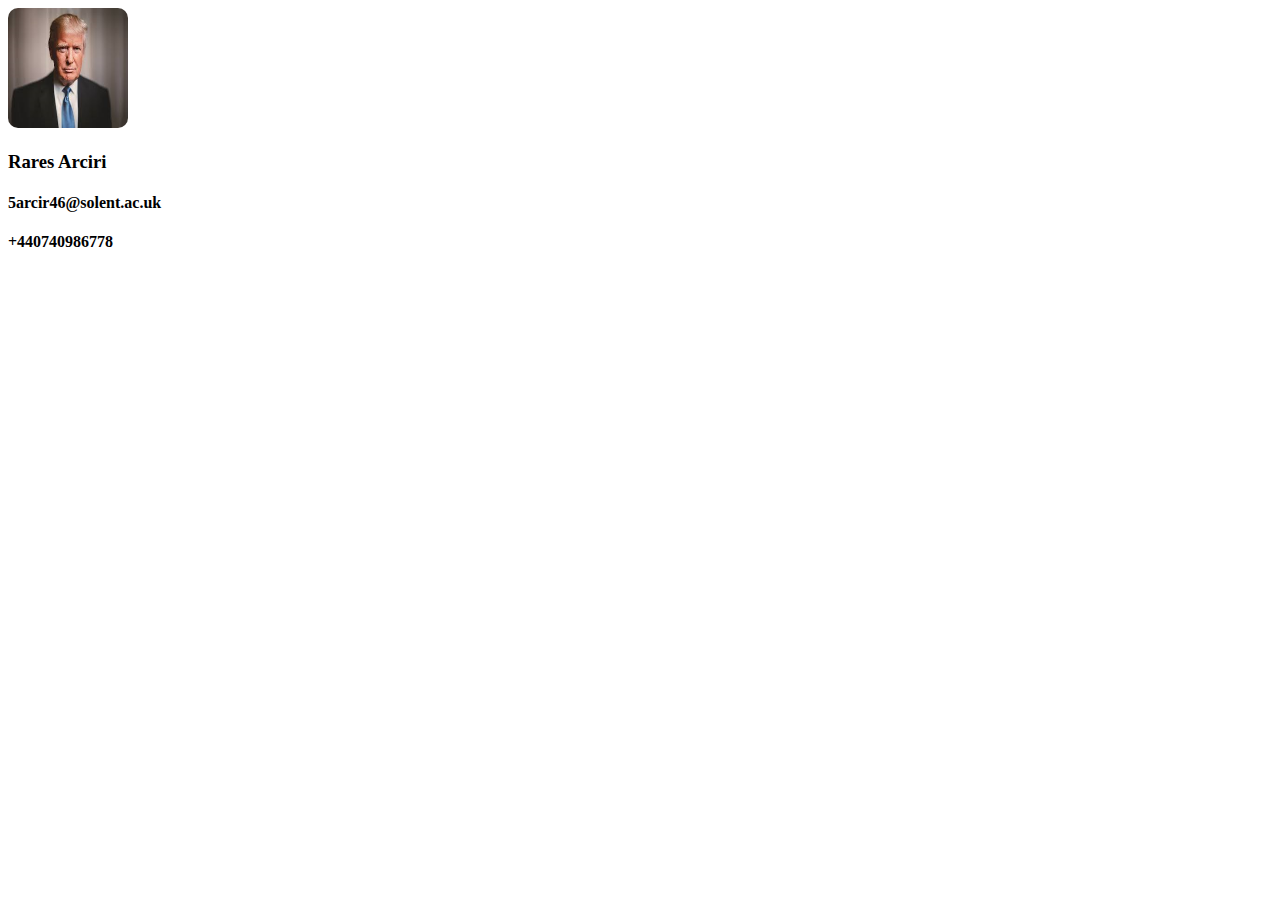
==== p1/index.html @ 50267007 "Added style to image" ====
<!DOCTYPE html>
<html>

    <head>	
        <title>	My Online CV    </title>
        <link rel="stylesheet" type="text/css" href="style.css"	>
    
    </head>
	
	<body>
			<img id="pic1" src="images/trump.png">
			<h3> Rares Arciri </h3>
			<h4> 5arcir46@solent.ac.uk</h4>
			<h4> +440740986778 </h4>
				







	</body>

</html>
---- p1/style.css ----
#pic1{
        width:120px;
        height:120px;
        border-radius:10px;




}
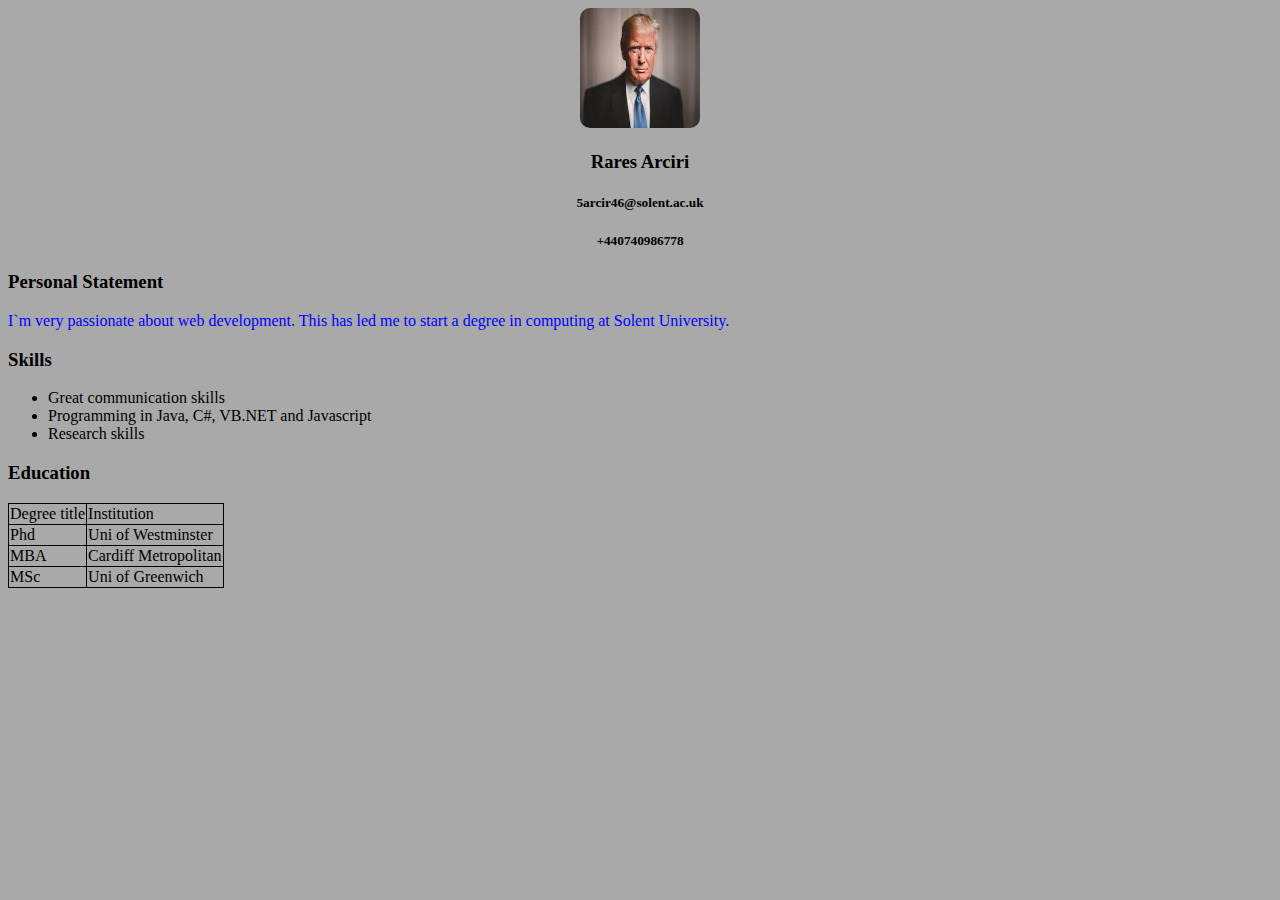
==== commit a4932dae: "Update body of CV" ====
--- a/p1/index.html
+++ b/p1/index.html
@@ -8,10 +8,40 @@
     </head>
 	
 	<body>
+            <center>
 			<img id="pic1" src="images/trump.png">
-			<h3> Rares Arciri </h3>
-			<h4> 5arcir46@solent.ac.uk</h4>
-			<h4> +440740986778 </h4>
+			<h3 id="name"> Rares Arciri </h3>
+			<h5 id="email"> 5arcir46@solent.ac.uk</h5>
+            <h5> +440740986778 </h5>
+            </center>
+
+            <h3>Personal Statement</h3>
+            <p id="p1"> I`m very passionate about web development. This has led me to start a degree in computing at Solent University.</p>
+           
+            <h3> Skills </h3>
+            <ul>    
+                    <li> Great communication skills</li>
+                    <li> Programming in Java, C#, VB.NET and Javascript</li>
+                    <li> Research skills</li>
+            </ul>
+            
+            <h3> Education</h3>
+            <table id="t1">
+                    <tr>
+                            <td>Degree title </td>  <td>Institution</td>
+                    </tr>
+                    <tr>
+                            <td>Phd</td>    <td>Uni of Westminster</td>
+                    </tr>
+                    <tr>
+                            <td>MBA</td>    <td>Cardiff Metropolitan</td>
+                    </tr>
+                    <tr>
+                            <td>MSc</td>    <td>Uni of Greenwich</td>
+                    </tr>
+
+            </table>
+
 				
 
 
--- a/p1/style.css
+++ b/p1/style.css
@@ -1,9 +1,33 @@
-#pic1{
+#pic1
+    {
         width:120px;
         height:120px;
         border-radius:10px;
+    }
 
-
-
-
-}+#name
+    {
+        font-family:Verdana;
+    }
+#email
+    {
+        font-family: Verdana;
+    }
+#p1
+    {
+        font-family: Segoe-ui;
+        color: blue;
+    }
+#t1
+    {
+        border: 1px solid;
+    }
+#t1, td
+    {
+        border: 1px solid; 
+        border-collapse: collapse;
+    }
+body
+    {
+        background-color: darkgray;
+    }